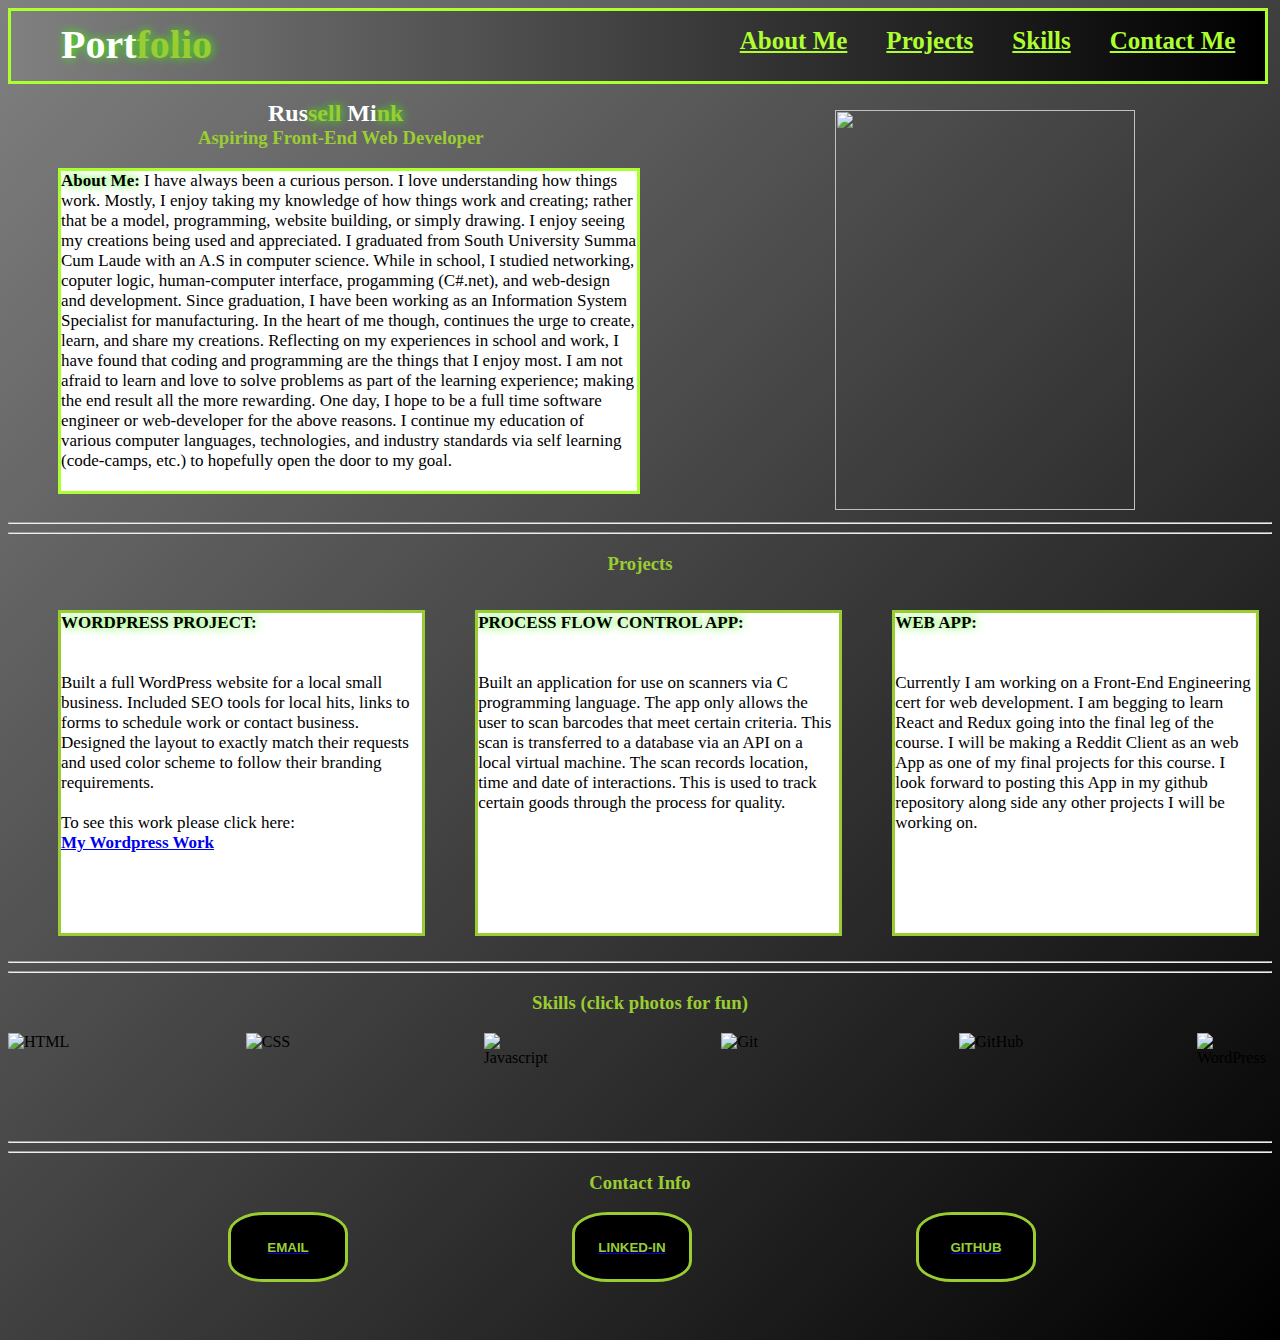
==== index.html @ d181d42a "Initial commit" ====
<!DOCTYPE html>
<html lang="en">
<head>
    <meta charset="UTF-8">
    <meta http-equiv="X-UA-Compatible" content="IE=edge">
    <meta name="viewport" content="width=device-width, initial-scale=1.0">
    <meta name="viewport" content="width=device-width, initial-scale=1.0">
    <link rel = "stylesheet" href="Resources\index.css">
    <title>Russell_Portfolio</title>
</head>
<body>
    <!--Header with links to page sections-->
    <header>
            <h1>Port<span>folio</span></h1>
            <nav>
                <ul class="page_links" id="'page_links">
                    <li><a href="#about">About Me</a></li>
                    <li><a href="#projects">Projects</a></li>
                    <li><a href="#skills">Skills</a></li>
                    <li><a href="#contact">Contact Me</a></li>
                </ul>
            </nav>         
    </header>
    <br>
    <br>
    <br>
    <br>
    <main>
        <!--About me section with picture and paragraph about myself-->
        <div class="about" id="about">
            <div class="left">
                <h2>Rus<span>sell</span> Mi<span>nk</span></h2>
                <h3 class="sub_about">Aspiring Front-End Web Developer</h3>
                <p><Span class="about_info">About Me:</Span> I have always been a curious person. I love understanding how
                    things work.  Mostly, I enjoy taking my knowledge of how things work and creating; rather that be a model,
                    programming, website building, or simply drawing.  I enjoy seeing my creations being used and appreciated.  I graduated
                    from South University Summa Cum Laude with an A.S in computer science.  While in school, I studied networking,
                    coputer logic, human-computer interface, progamming (C#.net), and web-design and development.  Since graduation,
                    I have been working as an Information System Specialist for manufacturing.  In the heart of me though, 
                    continues the urge to create, learn, and share my creations.  Reflecting on my experiences in school and
                    work, I have found that coding and programming are the things that I enjoy most.  I am not afraid to learn
                    and love to solve problems as part of the learning experience; making the end result all the more rewarding.
                    One day, I hope to be a full time software engineer or web-developer for the above reasons.  I continue
                     my education of various computer languages, technologies, and industry standards via self learning (code-camps, etc.)
                     to hopefully open the door to my goal. 
                </p>                           
            </div>
            <div class="right">
                <img class="me" src="Resources\images\Profile pic 1.jpg">
            </div>
        </div>
        <hr><hr>
        <!--Projects section with 3 project boxes-->
        <div class ="projects" id="projects">
            <h3 class="section_head">Projects</h3>
            <div class="boxes">
                <p class="box1"><span class="sBox">WORDPRESS PROJECT:</span><br><br><br>Built a full WordPress website for a local small business. 
                     Included SEO tools for local hits, links to forms to schedule work or contact business.  
                     Designed the layout to exactly match their requests and used color scheme to follow their
                      branding requirements.<br><br> To see this work please click here: <a href="https://www.cbc-homeservices.com/" id="wordpress" target="_blank"> <br> My Wordpress Work</a> </p>
                <p class="box2"><span class="sBox">PROCESS FLOW CONTROL APP:</span><br><br><br>Built an application for use on scanners via C programming language.  The app only allows
                the user to scan barcodes that meet certain criteria.  This scan is transferred to a database via an API on a local virtual machine.
            The scan records location, time and date of interactions.  This is used to track certain goods through the process 
        for quality.</p>
                <p class="box3"><span class="sBox">WEB APP:</span><br><br><br> Currently I am working on a Front-End Engineering cert for web development.  I am begging to learn React and Redux going 
                into the final leg of the course.  I will be making a Reddit Client as an web App as one of my final projects for this course.
            I look forward to posting this App in my github repository along side any other projects I will be working on.</p>
            </div>
        </div>
        <hr><hr>
        <div class="skills" id="skills">
            <h3 class="section_head">Skills (click photos for fun)</h3>
            <!--add row(s) of skills here with logos and add java to popup more info box -->
            <div class="skillImg">
                <img src="Resources\images\HTML 5.png" id="html" alt="HTML">
                <img src="Resources\images\css.jpg" id="css" alt="CSS">
                <img src="Resources\images\java.png" id="java" alt="Javascript">
                <img src="Resources\images\git.jpg"  id="git" alt="Git">
                <img src="Resources\images\GitHub-Logo.jpg" id="github" alt="GitHub">
                <img src="Resources\images\wordpress-logo.png" id="word" alt="WordPress">

            </div>
        </div>
    </main>
    <hr><hr>
    <footer>
        <div class="contact" id="contact">
            <h3 class="section_head">Contact Info</h3>
            <!--hyperlink to email, linked in, github, phone-->
                <div class="foot">
                    <button><a href="mailto:russellmink@yahoo.com"><h4>Email</h4></a></button>
                    <button><a href="https://www.linkedin.com/in/russell-mink-74b871b3" target="_blank"><h4>Linked-In</h4></a></button>
                    <button><a href="https://github.com/rmink1202" target="_blank"><h4 id>GitHub</h4></a></button>

                </div>
        </div>
    </footer>
    <script src="Resources\index.js"></script>
</body>
</html>
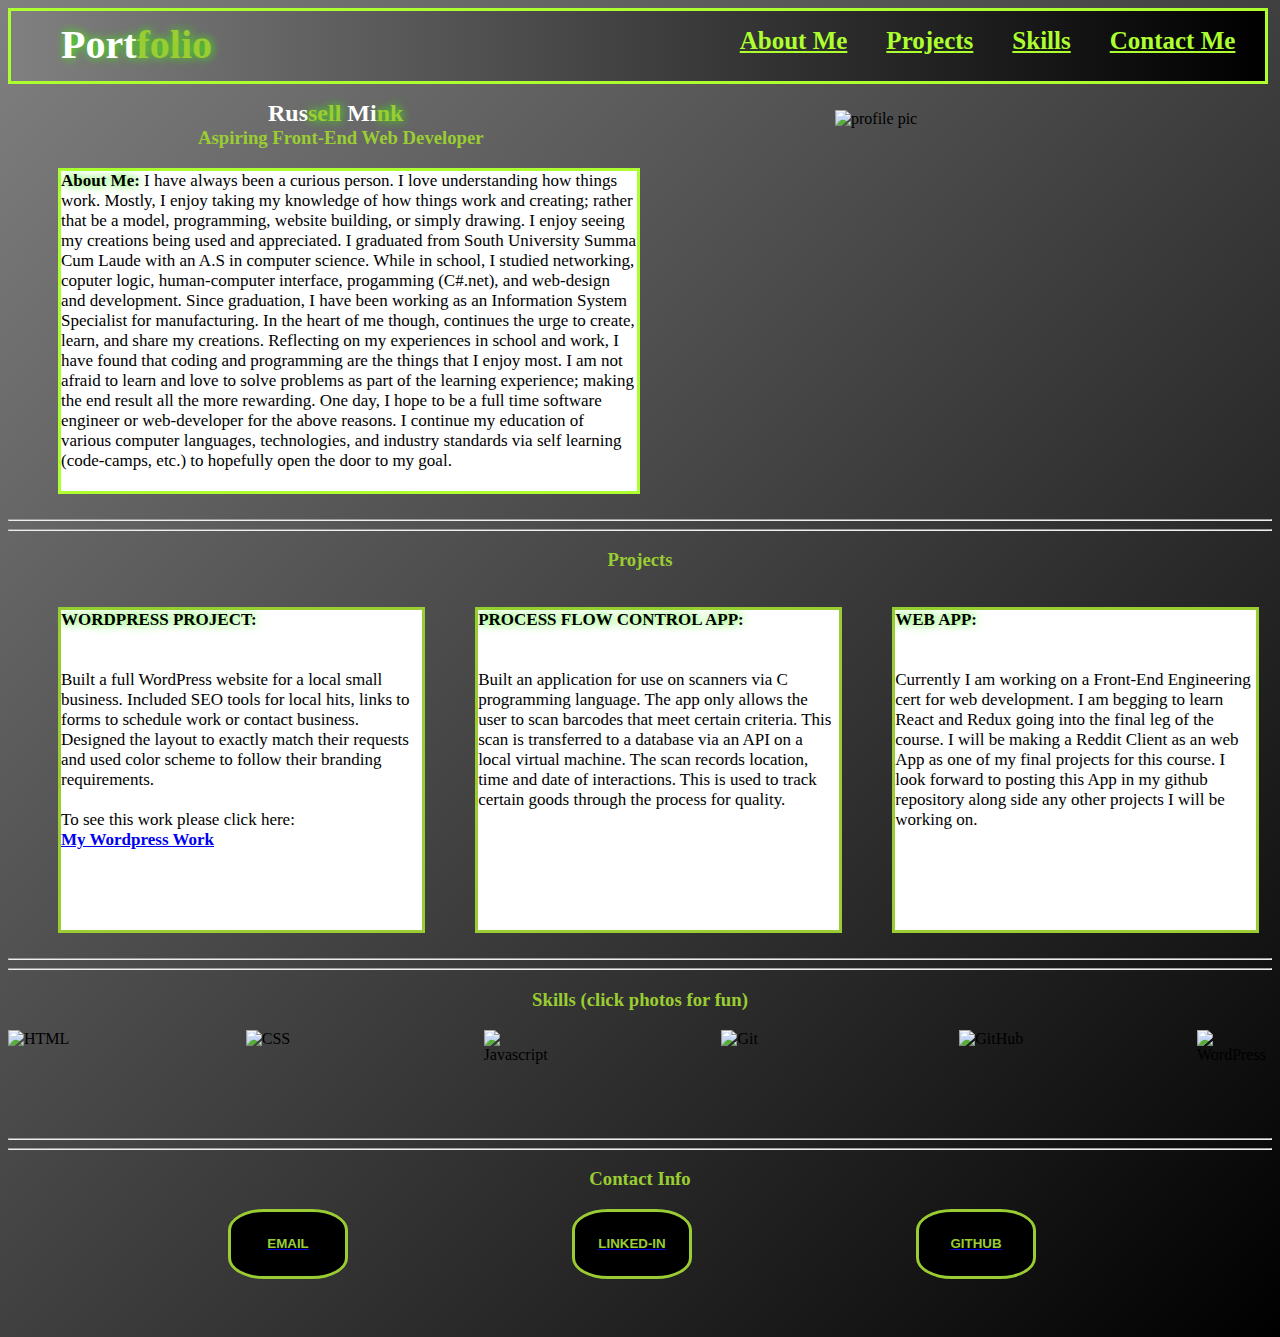
==== commit 46d886e7: "added alt attribute to profile pic" ====
--- a/index.html
+++ b/index.html
@@ -46,7 +46,7 @@
                 </p>                           
             </div>
             <div class="right">
-                <img class="me" src="Resources\images\Profile pic 1.jpg">
+                <img class="me" src="Resources\images\Profile pic 1.jpg" alt="profile pic">
             </div>
         </div>
         <hr><hr>
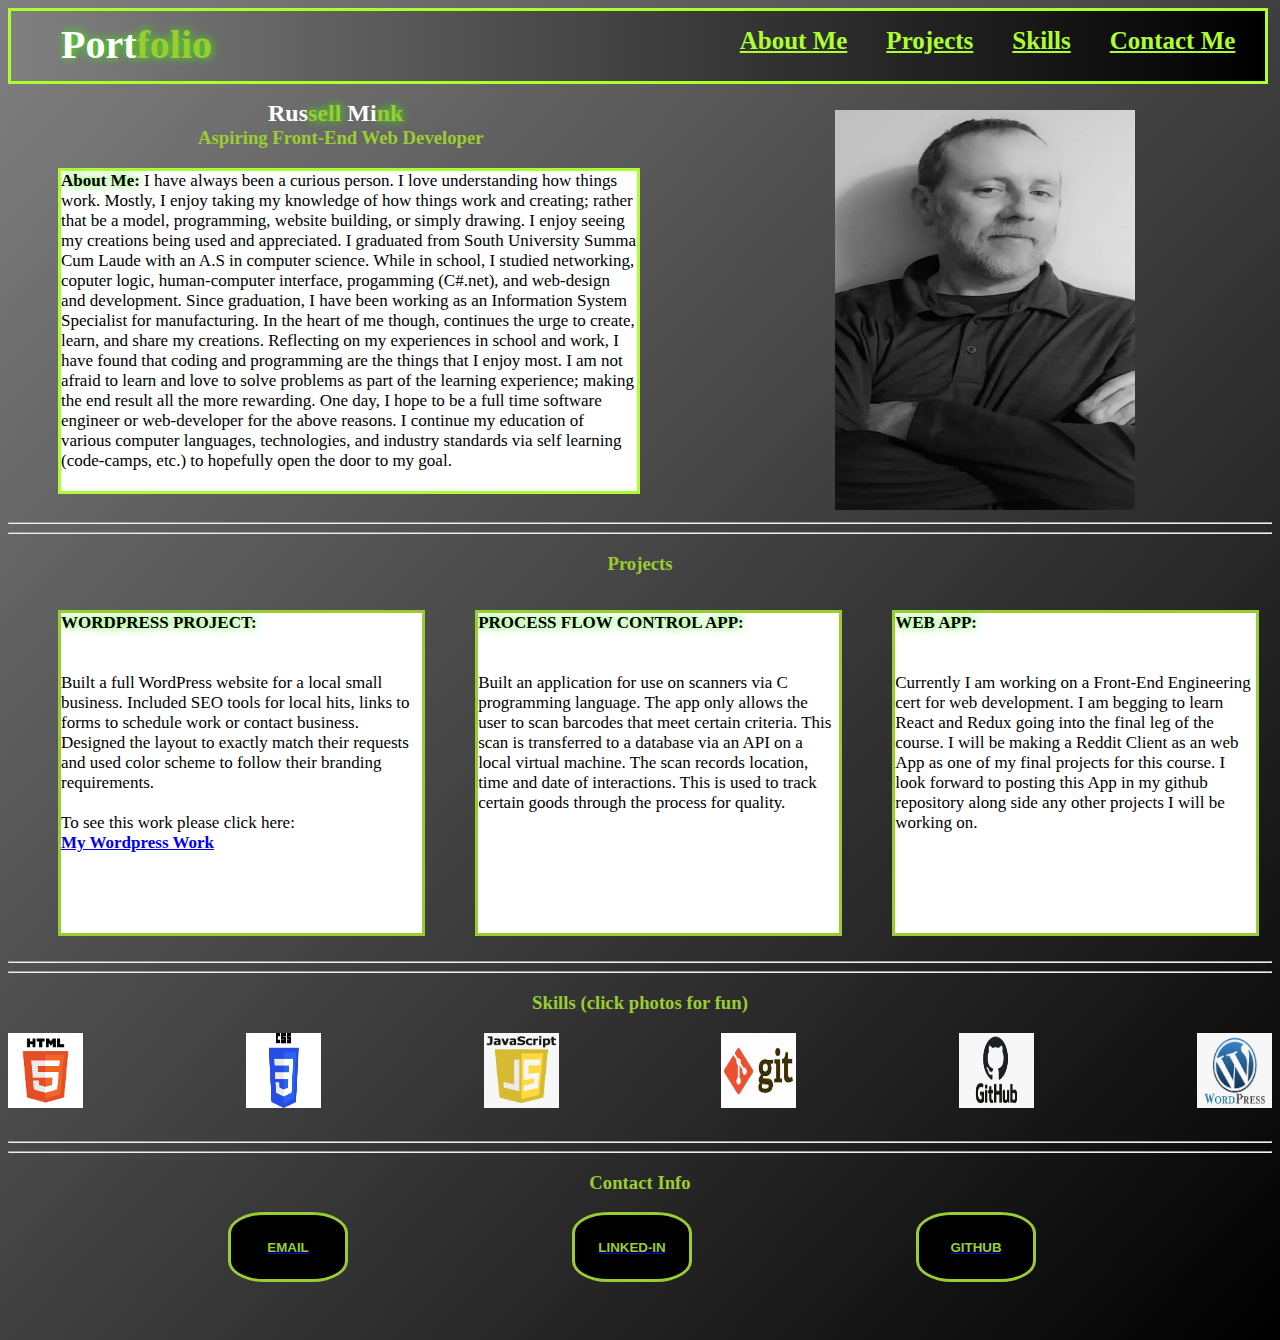
==== commit b5b252cd: "trying different img path extensions" ====
--- a/index.html
+++ b/index.html
@@ -46,7 +46,7 @@
                 </p>                           
             </div>
             <div class="right">
-                <img class="me" src="Resources\images\Profile pic 1.jpg" alt="profile pic">
+                <img class="me" src="Resources\Images\Profile pic 1.jpg" alt="profile pic">
             </div>
         </div>
         <hr><hr>
@@ -72,12 +72,12 @@
             <h3 class="section_head">Skills (click photos for fun)</h3>
             <!--add row(s) of skills here with logos and add java to popup more info box -->
             <div class="skillImg">
-                <img src="Resources\images\HTML 5.png" id="html" alt="HTML">
-                <img src="Resources\images\css.jpg" id="css" alt="CSS">
-                <img src="Resources\images\java.png" id="java" alt="Javascript">
-                <img src="Resources\images\git.jpg"  id="git" alt="Git">
-                <img src="Resources\images\GitHub-Logo.jpg" id="github" alt="GitHub">
-                <img src="Resources\images\wordpress-logo.png" id="word" alt="WordPress">
+                <img src="Resources\Images\HTML 5.png" id="html" alt="HTML">
+                <img src="Resources\Images\css.jpg" id="css" alt="CSS">
+                <img src="Resources\Images\java.png" id="java" alt="Javascript">
+                <img src="Resources\Images\git.jpg"  id="git" alt="Git">
+                <img src="Resources\Images\GitHub-Logo.jpg" id="github" alt="GitHub">
+                <img src="Resources\Images\wordpress-logo.png" id="word" alt="WordPress">
 
             </div>
         </div>
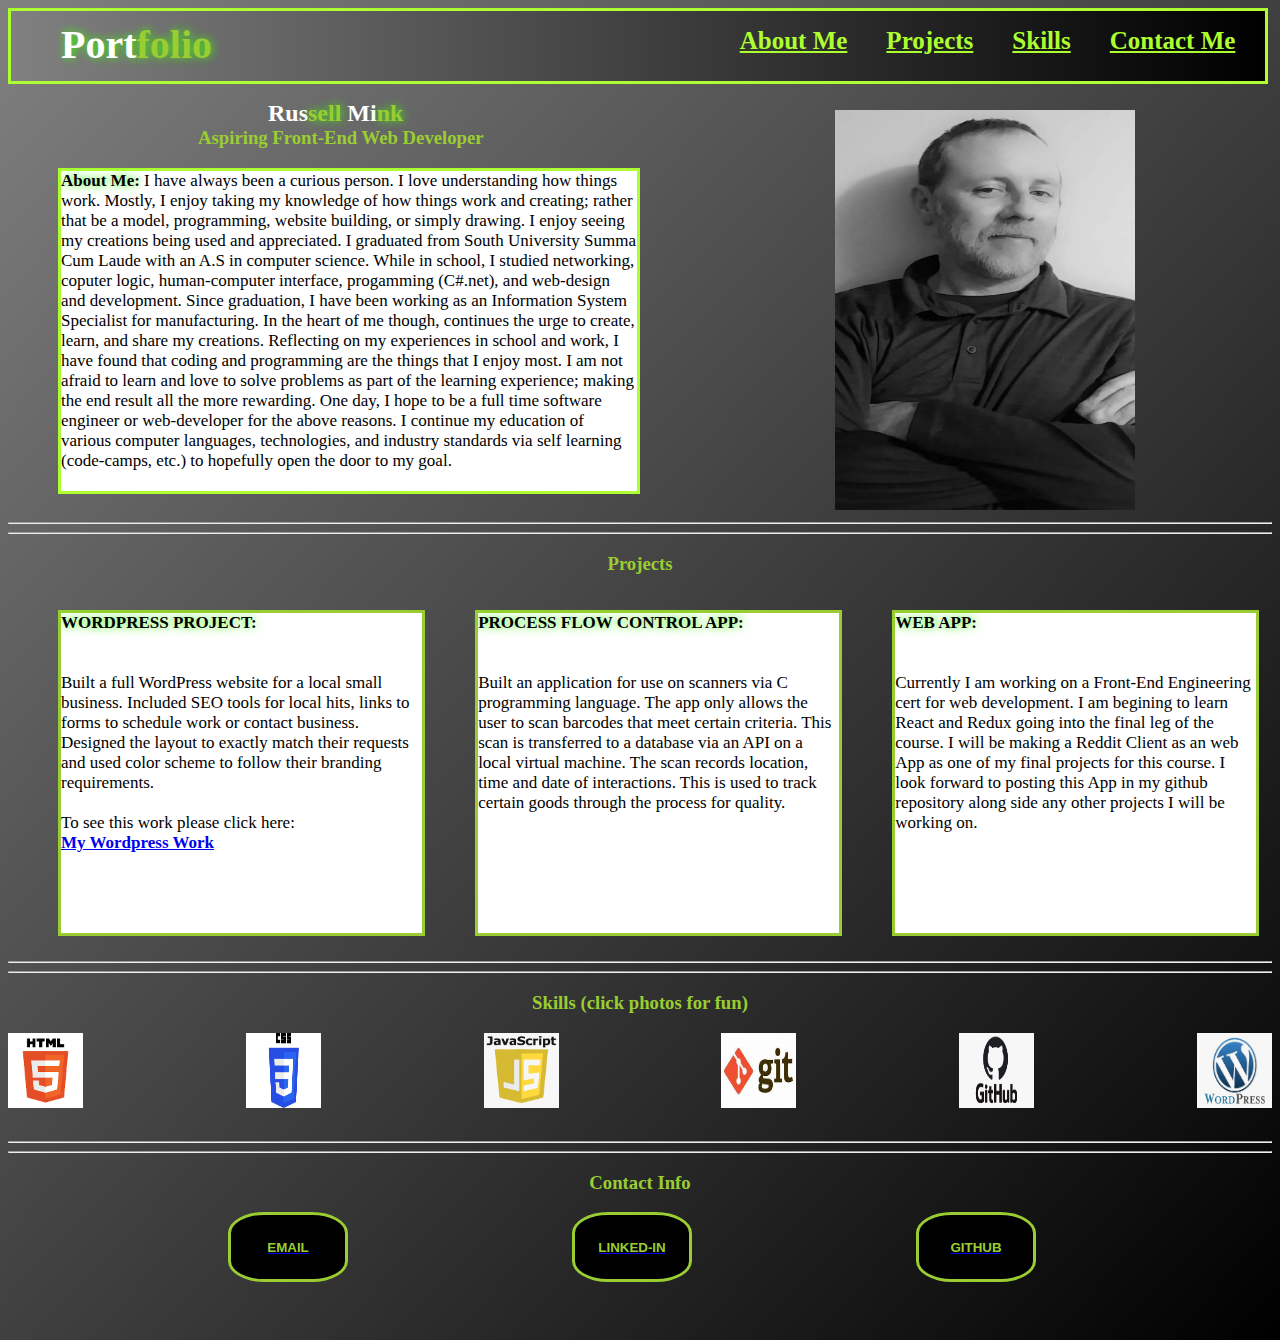
==== commit 77c4da36: "fixed typo" ====
--- a/index.html
+++ b/index.html
@@ -62,7 +62,7 @@
                 the user to scan barcodes that meet certain criteria.  This scan is transferred to a database via an API on a local virtual machine.
             The scan records location, time and date of interactions.  This is used to track certain goods through the process 
         for quality.</p>
-                <p class="box3"><span class="sBox">WEB APP:</span><br><br><br> Currently I am working on a Front-End Engineering cert for web development.  I am begging to learn React and Redux going 
+                <p class="box3"><span class="sBox">WEB APP:</span><br><br><br> Currently I am working on a Front-End Engineering cert for web development.  I am begining to learn React and Redux going 
                 into the final leg of the course.  I will be making a Reddit Client as an web App as one of my final projects for this course.
             I look forward to posting this App in my github repository along side any other projects I will be working on.</p>
             </div>
